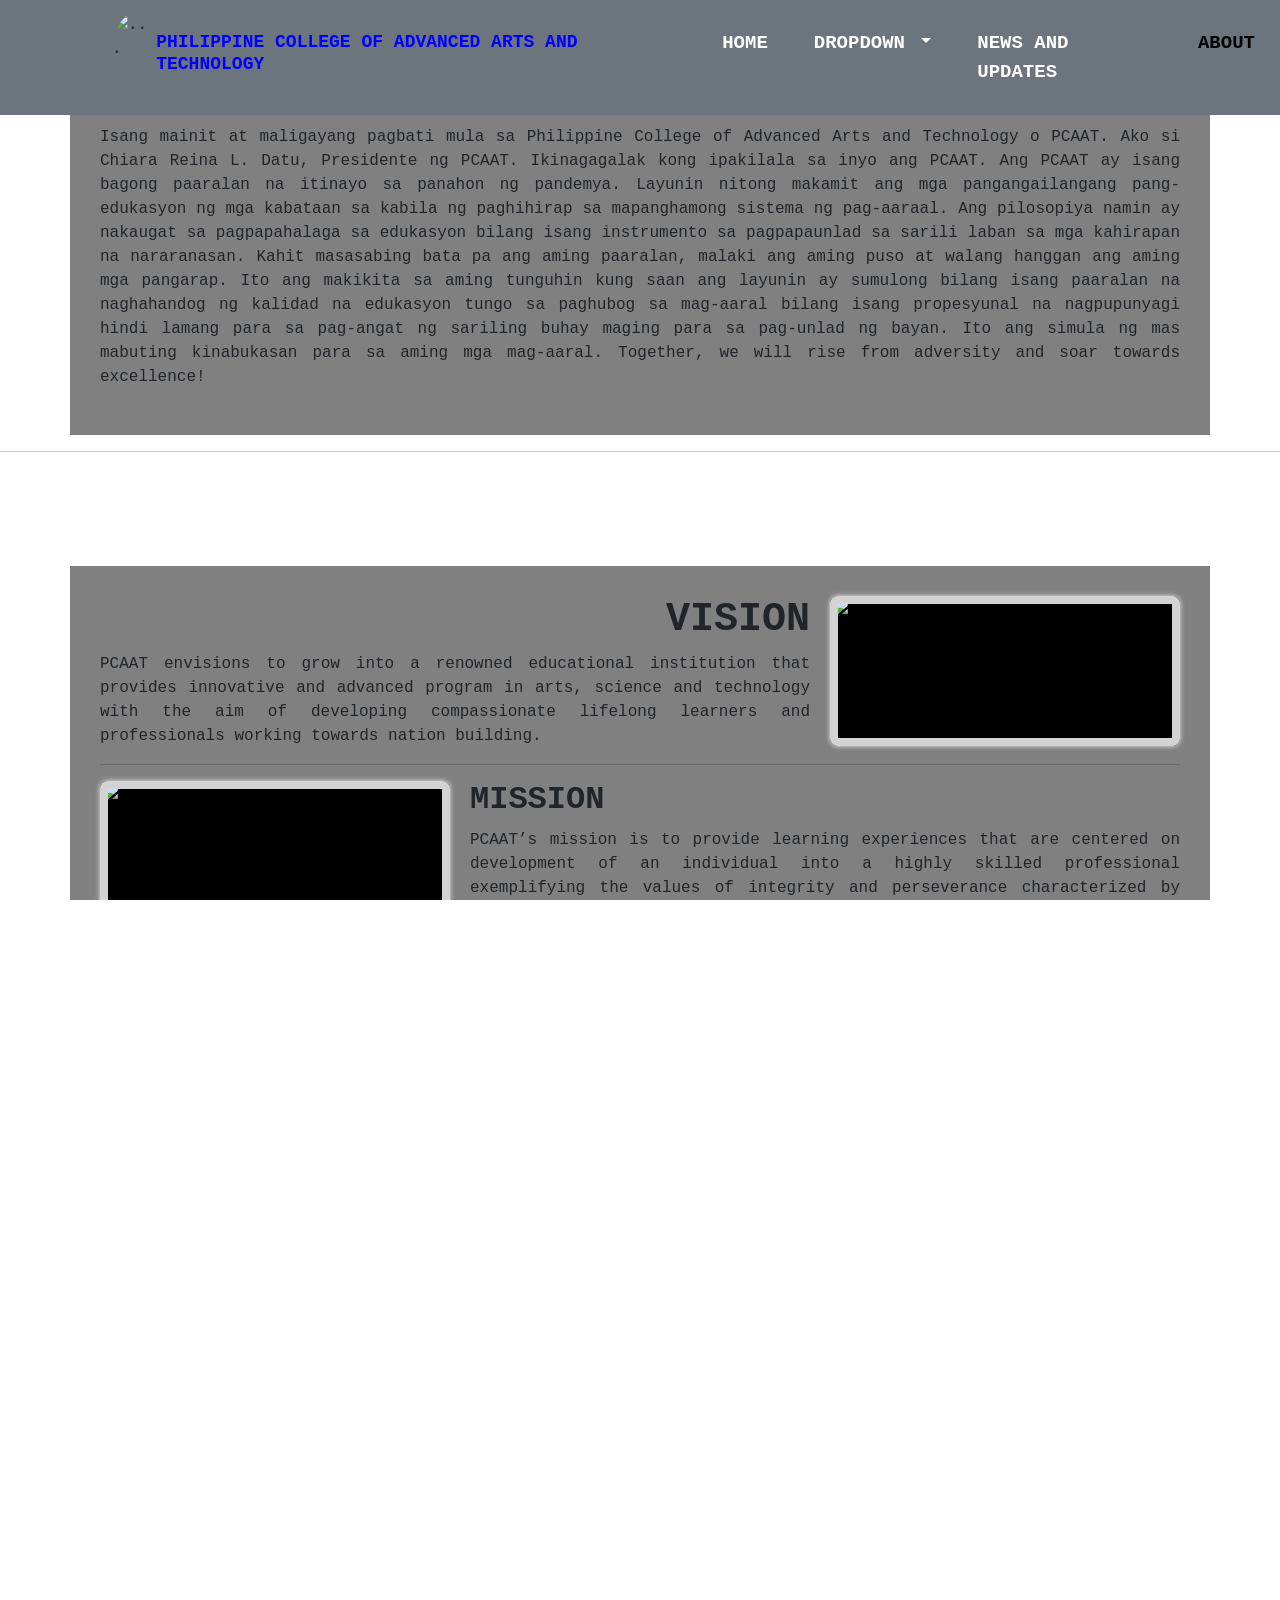
==== about.html @ fdab9762 "Add files via upload" ====
<!DOCTYPE html>
<html lang="en">
<head>
  <meta charset="UTF-8">
  <meta http-equiv="X-UA-Compatible" content="IE=edge">
  <meta name="viewport" content="width=device-width, initial-scale=1.0">
  <!--Bootstrap CSS cdn-->
  <link href="https://cdn.jsdelivr.net/npm/bootstrap@5.3.0/dist/css/bootstrap.min.css" rel="stylesheet" integrity="sha384-9ndCyUaIbzAi2FUVXJi0CjmCapSmO7SnpJef0486qhLnuZ2cdeRhO02iuK6FUUVM" crossorigin="anonymous">
  <!--Font awesome-->
  <link rel="stylesheet" href="https://cdnjs.cloudflare.com/ajax/libs/font-awesome/6.4.0/css/all.min.css" integrity="sha512-iecdLmaskl7CVkqkXNQ/ZH/XLlvWZOJyj7Yy7tcenmpD1ypASozpmT/E0iPtmFIB46ZmdtAc9eNBvH0H/ZpiBw==" crossorigin="anonymous" referrerpolicy="no-referrer" />
  <link rel="stylesheet" href="style.css">
  <link rel="icon" type="image/x-icon" href="https://icon-library.com/images/league-of-legends-icon/league-of-legends-icon-11.jpg">
  <title>League of Legends</title>
</head>
<body>
  <!--Navbar start-->
  <nav class="navbar navbar-expand-lg navbar-secondary fixed-top bg-secondary">
    <div class="container-fluid">
      <img src="http://pcaat.edu.ph/assets/images/pcaat-logo-121x121.png" alt="..." height="90">
      <h1>Philippine College of Advanced Arts and Technology</h1>
      <button class="navbar-toggler" type="button" data-bs-toggle="collapse" data-bs-target="#navbarSupportedContent" aria-controls="navbarSupportedContent" aria-expanded="false" aria-label="Toggle navigation">
        <span class="navbar-toggler-icon"></span>
      </button>
      <div class="navbar" id="navbarSupportedContent">
        <ul class="navbar-nav me-auto mb-2 mb-lg-0">
          <li class="nav-item">
            <a class="nav-link" aria-current="page" href="index.html">Home</a>
          </li>
          <li class="nav-item dropdown">
            <a class="nav-link dropdown-toggle" href="#" role="button" data-bs-toggle="dropdown" aria-expanded="false">
              Dropdown
            </a>
            <ul class="dropdown-menu">
              <li><a class="dropdown-item" href="#">Humanities and Social Sciences</a></li>
              <li><a class="dropdown-item" href="#">Accountancy, Business, and Management</a></li>
              <li><a class="dropdown-item" href="#">General Academic</a></li><br>
              <li><a class="dropdown-item" href="#">Tech-Voc ICT</a></li>
              <li><a class="dropdown-item" href="#">Tech-Voc Bartending</a></li>
            </ul>
          <li class="nav-item">
            <a class="nav-link" href="Teams.html">News and updates</a>
          </li>
          <li class="nav-item">
            <a class="nav-link active" href="about.html">About</a>
          </li>
          </li>
        </ul>
      </div>
    </div>
  </nav>
  <!--Navbar end-->
    <div class="container">
        <img src="http://pcaat.edu.ph/assets/images/img-3155-720x960.jpeg" alt="">
        <div>
        <h2>CHIARA REINA L. DATU</h2><hr>
        <p>Isang mainit at maligayang pagbati mula sa Philippine College of Advanced Arts and Technology o PCAAT. Ako si Chiara Reina L. Datu, Presidente ng PCAAT. Ikinagagalak kong ipakilala sa inyo ang PCAAT. Ang PCAAT ay isang bagong paaralan na itinayo sa panahon ng pandemya. Layunin nitong makamit ang mga pangangailangang pang-edukasyon ng mga kabataan sa kabila ng paghihirap sa mapanghamong sistema ng pag-aaraal. Ang pilosopiya namin ay nakaugat sa pagpapahalaga sa edukasyon bilang isang instrumento sa pagpapaunlad sa sarili laban sa mga kahirapan na nararanasan. Kahit masasabing bata pa ang aming paaralan, malaki ang aming puso at walang hanggan ang aming mga pangarap. Ito ang makikita sa aming tunguhin kung saan ang layunin ay sumulong bilang isang paaralan na naghahandog ng kalidad na edukasyon tungo sa paghubog sa mag-aaral bilang isang propesyunal na nagpupunyagi hindi lamang para sa pag-angat ng sariling buhay maging para sa pag-unlad ng bayan. Ito ang simula ng mas mabuting kinabukasan para sa aming
          mga mag-aaral. <span>Together, we will rise from adversity and soar towards excellence!</span> </p>
        </div>
      </div>
    </div>
  <hr>
  <!--Featured start-->
  <div class="header">
    <h1>PCAAT’s Vision and Mission consequently reflect this philosophy in its aim to provide quality education geared towards preparing students to function effectively in a diverse society within global community.</h1>
  </div>
  <div class="container">
    <div class="thumbnail right">
      <img src="http://pcaat.edu.ph/assets/images/171487325-824134984873520-6014975624572565721-n-886x665.jpeg" alt="">
    </div>
    <h1>VISION</h1>
    <p>
      PCAAT envisions to grow into a renowned educational institution that provides innovative and advanced program in arts, science and technology with the aim of developing compassionate lifelong learners and professionals working towards nation building.
    </p>
<hr>
    <div class="thumbnail left">
      <img src="http://pcaat.edu.ph/assets/images/img-1207-886x665.jpeg" alt="">
    </div>
    <h2>MISSION</h2>
    <p>
      PCAAT’s mission is to provide learning experiences that are centered on development of an individual into a highly skilled professional exemplifying the values of integrity and perseverance characterized by leading through service, emboldened with a passion for innovation and inspired by compassion for others and for the environment.
    </p>
<hr>
    <div class="thumbnail right">
      <img src="http://pcaat.edu.ph/assets/images/img-1195-886x665.jpeg" alt="">
    </div>
    <h1>PHILOSOPHY</h1>
    <p>
      The school’s philosophy is rooted in the recognition that everyone experiences struggles which maybe obstacles to their growth and to the achievement of their goals. There is then an overall purpose for education to be a stepping stone for the individual to rise victoriously, from the challenges they face and in so doing, to others achieve the same. The school seeks to meet the increasing demands of a changing knowledge society, seeing beyond quantitative measurement of success to the core abilities that help students or graduates live healthy productive lives.  
    </p>
<hr>

<div class="thumbnail left">
  <img src="http://pcaat.edu.ph/assets/images/163300594-1431030940581336-544922822995155656-n-886x665.jpeg" alt="">
</div>
<h2>CORE VALUES</h2>
<p>
  A PCAAT graduate is highly skilled professional that embodies PERSEVERANCE and INTEGRITY, drives to EXCELLENCE, motivates by COMPASSION and leads through SERVICE.
</p>
  </div>
  <!--Featured end-->
  <hr>
  <!--Footer start-->
  <footer>
    <div class="footercontainer">

      <div class="footerNav">
        <ul>
          <li><a href="">home</a></li>
          <li><a href="">News</a></li>
          <li><a href="">About</a></li>
          <li><a href="">Contact Us</a></li>
      </div>

      <div class="socialIcons">
        <a href=""><i class="fa-brands fa-facebook"></i></a>
        <a href=""><i class="fa-brands fa-instagram"></i></a>
        <a href=""><i class="fa-brands fa-twitter"></i></a>
        <a href=""><i class="fa-brands fa-google-plus"></i></a>
        <a href=""><i class="fa-brands fa-youtube"></i></a>
      </div>

    </div>
    <div class="footerBottom">
      <p>Copyright &copy;2023 Designed by <span class="designer">Group 5</span></p>
    </div>
  </footer>
  <!--Footer end-->

  <script src="https://cdn.jsdelivr.net/npm/bootstrap@5.3.0/dist/js/bootstrap.bundle.min.js" integrity="sha384-geWF76RCwLtnZ8qwWowPQNguL3RmwHVBC9FhGdlKrxdiJJigb/j/68SIy3Te4Bkz" crossorigin="anonymous"></script>
</body>
</html>
---- style.css ----
*{
   margin: 0;
   padding: 0;
   box-sizing: border-box;
}
html,body{
   min-height: 100vh;
   width: 100%;
   height: 100%;
   margin: 0;
   padding: 0;
   overflow-x: hidden;
}
body {
   background-image: url("http://pcaat.edu.ph/assets/images/picture1-1108x854.png");
 }
 .container-fluid img{
   margin-left: 100px;
 }
 .container-fluid h1{
   text-align: left;
   font-size: 18px;
   color: blue;
   text-transform: uppercase;
   font-weight: bold;
 }
 .header h1{
   text-align: center;
   margin-right: 105px;
   margin-left: 105px;
   border-radius: 30%;
   font-size: 25px;
   font-weight: bold;
   color: white;
 }

.container-fluid img {
   border-radius: 50%;
 }
 .container h1 {
   text-align: right;
   font-weight: bold;
 }
 .container h2{
   text-align: left;
   font-weight: bold;
 }
 .container h3{
   text-align: left;
   font-weight: bold;
   color: blue;
   font-size: 50px;
 }
.my-container h1{
   text-align: right;
   font-weight: bold;
}
.my-container h2{
   text-align: left;
   font-weight: bold;
}
.my-container h3{
   text-align: right;
   font-weight: bold;
}
.my-container h4{
   text-align: left;
   font-weight: bold;
}
.cid-sF9GNtbjGU {
   padding-top: 1rem;
   padding-bottom: 0rem;
   background-color: black;
}
section {
   background-position: 50% 50%;
   background-repeat: no-repeat;
   background-size: cover;
}
section, .container, .container-fluid {
   position: relative;
   word-wrap: break-word;
}

.heading h1{
   text-align: center;
   font-size: 50px;
   margin-top: 100px;
}
.navbar ul li{
   font-size: 10px;
   padding: 5px;
   display: flex;
   list-style: none;
   display: inline-block;
   margin-left: 20px;
   position: relative;
}
.navbar ul li a{
   text-decoration: none;
   font-weight: bold;
   color: #fff;
   text-transform: uppercase;
}
.navbar ul li::after{
   content: '';
   height: 1px;
   width: 0;
   background: #fff;
   position: absolute;
   left: 0;
   bottom: -2px;
   transition: 0.5s;
}
.navbar ul li:hover::after{
   width: 100%;
}
.showcase-content{
   width: 100%;
   display: flex;
   flex-direction: column;
   position: absolute;
   top: 50%;
   transform: translateY(-50%);
   align-items: center;
   text-align: center;
   color: #fff;
}
.carousel-inner {
   height: 120vh;
}
.dropdown-menu {
   padding: 5px;
    font-size: 5px;
    background: darkgrey;
}
.dropdown-menu li a{
   font-size: 40px;
}

.container{
   padding: 30px;
   font-family: 'roboto';
   font-size: 16px;
   font-weight: 300;
   line-height: 24px;
   background-color: grey;
}
.container-fluid ul li a{
   font-size: 19px;
}
.container:hover{
   background-color: rgb(243, 243, 240);
   filter: grayscale(0);
}
.container p{
   text-align: justify;
}
.my-container{
   padding: 30px;
   font-family: 'roboto';
   font-size: 16px;
   font-weight: 300;
   line-height: 24px;
   background-color: grey;
   margin-left: 105px;
   margin-right: 105px;
}
.my-container:hover{
   background-color: rgba(243, 243, 240);
   filter: grayscale(0);
}
.my-container:hover.my-container img{
   cursor: pointer;
   transition: all 0.5s ease-in-out;
   transform: scale(1.2);
}
.my-container-fluid ul li a{
   font-size: 30px;
}
.navbar-brand{
   font-size: 10px;
}
.my-container p{
   text-align: justify;
}
.thumbnail{
   width: 350px;
   position: relative;
   box-shadow: 0 0 5px rgba(243, 239, 239, 0.993);
   background-color: black;
   overflow: hidden;
   border-radius: 8px;
   margin-bottom: 10px;
}
.thumbnail:before{
   content: '';
   position: absolute;
   top: 0;
   left: 0;
   width: 100%;
   height: 100%;
   border: 8px solid lightgrey;
   z-index: 2;
   overflow: hidden;
   box-sizing: border-box;
}
.thumbnail img{
   width: 100%;
   height: 150px;
   border-radius: 8px;
   transform: scale(1) rotate(0deg);
   transition: all .5 linear;
}
.thumbnail:hover img{
   transform: scale(1.1) rotate(-5deg);
}
.thumbnail.right{
   float: right;
   margin-left: 20px;
}
.thumbnail.left{
   float: left;
   margin-right: 20px;
}
@media screen and (max-width:767px){
   .thumbnail.right{
      float: none;
      margin-left: 0px;
   }
   .thumbnail.left{
      float: none;
      margin-right: 0px;
   }
   .thumbnail{
      width: 100%;
   }
}

footer{
   background-color: #111;
}
.footerContainer{
   width: 100%;
   padding: 70px 30px 20px;
}
.socialIcons{
   display: flex;
   justify-content: center;
}
.socialIcons a{
   text-decoration: none;
   padding: 10px;
   background-color: white;
   margin: 10px;
   border-radius: 50%;
}
.socialIcons a i{
   font-size: 2em;
   color: black;
   opacity: 0.9;
   
}
/* Hover Effects on Social Media Icons */
.socialIcons a:hover{
   background-color: #111;
   transition: 0.5s;
}
.socialIcons i:hover{
   background-color: white;
   transition: 0.5s;
}
.footerNav{
   margin: 30px 0;
}
.footerNav ul{
   display: flex;
   justify-content: center;
   list-style-type: none;
}
.footerNav ul li a{
   color: white;
   margin: 20px;
   text-decoration: none;
   font-size: 1.5em;
   opacity: 0.7;
   transition: 0.5s;
}
.footerNav ul li a:hover{
   opacity: 1;
}
.footerBottom{
   background-color: #000;
   padding: 20px;
   text-align: center;
}
.footerBottom p{
   color: white;
}
.designer{
   opacity: 0.7;
   text-transform: uppercase;
   letter-spacing: 1px;
   font-weight: 400;
   margin: 0px 5px;
}
@media (max-width: 700px){
   .footerNav ul{
      flex-direction: column;
   }
   .footerNav ul li{
      width: 100%;
      text-align: center;
      margin: 10px;
   }
}

*{
   font-family: 'Source Code Pro', monospace;
}
.col-sm-4 div{
   padding: 50px;
}
.col-sm-4 div p{
   text-align: justify;
}
.col-sm-4 div h3{
   border-bottom: 1px solid #000;
   padding-bottom: 10px;
   margin-bottom: 30px;
}
.container h3{
   text-align: center;
}
.carousel-inner .item:nth-child(1){
   background: #f8f8f8;
}
.carousel-inner .item:nth-child(2){
   background: #f8f8f8;
}
.carousel-inner .item:nth-child(3){
   background: #f8f8f8;
}
.carousel-inner .item:nth-child(4){
   background: #f8f8f8;
}
.carousel-inner .item:nth-child(5){
   background: #f8f8f8;
}
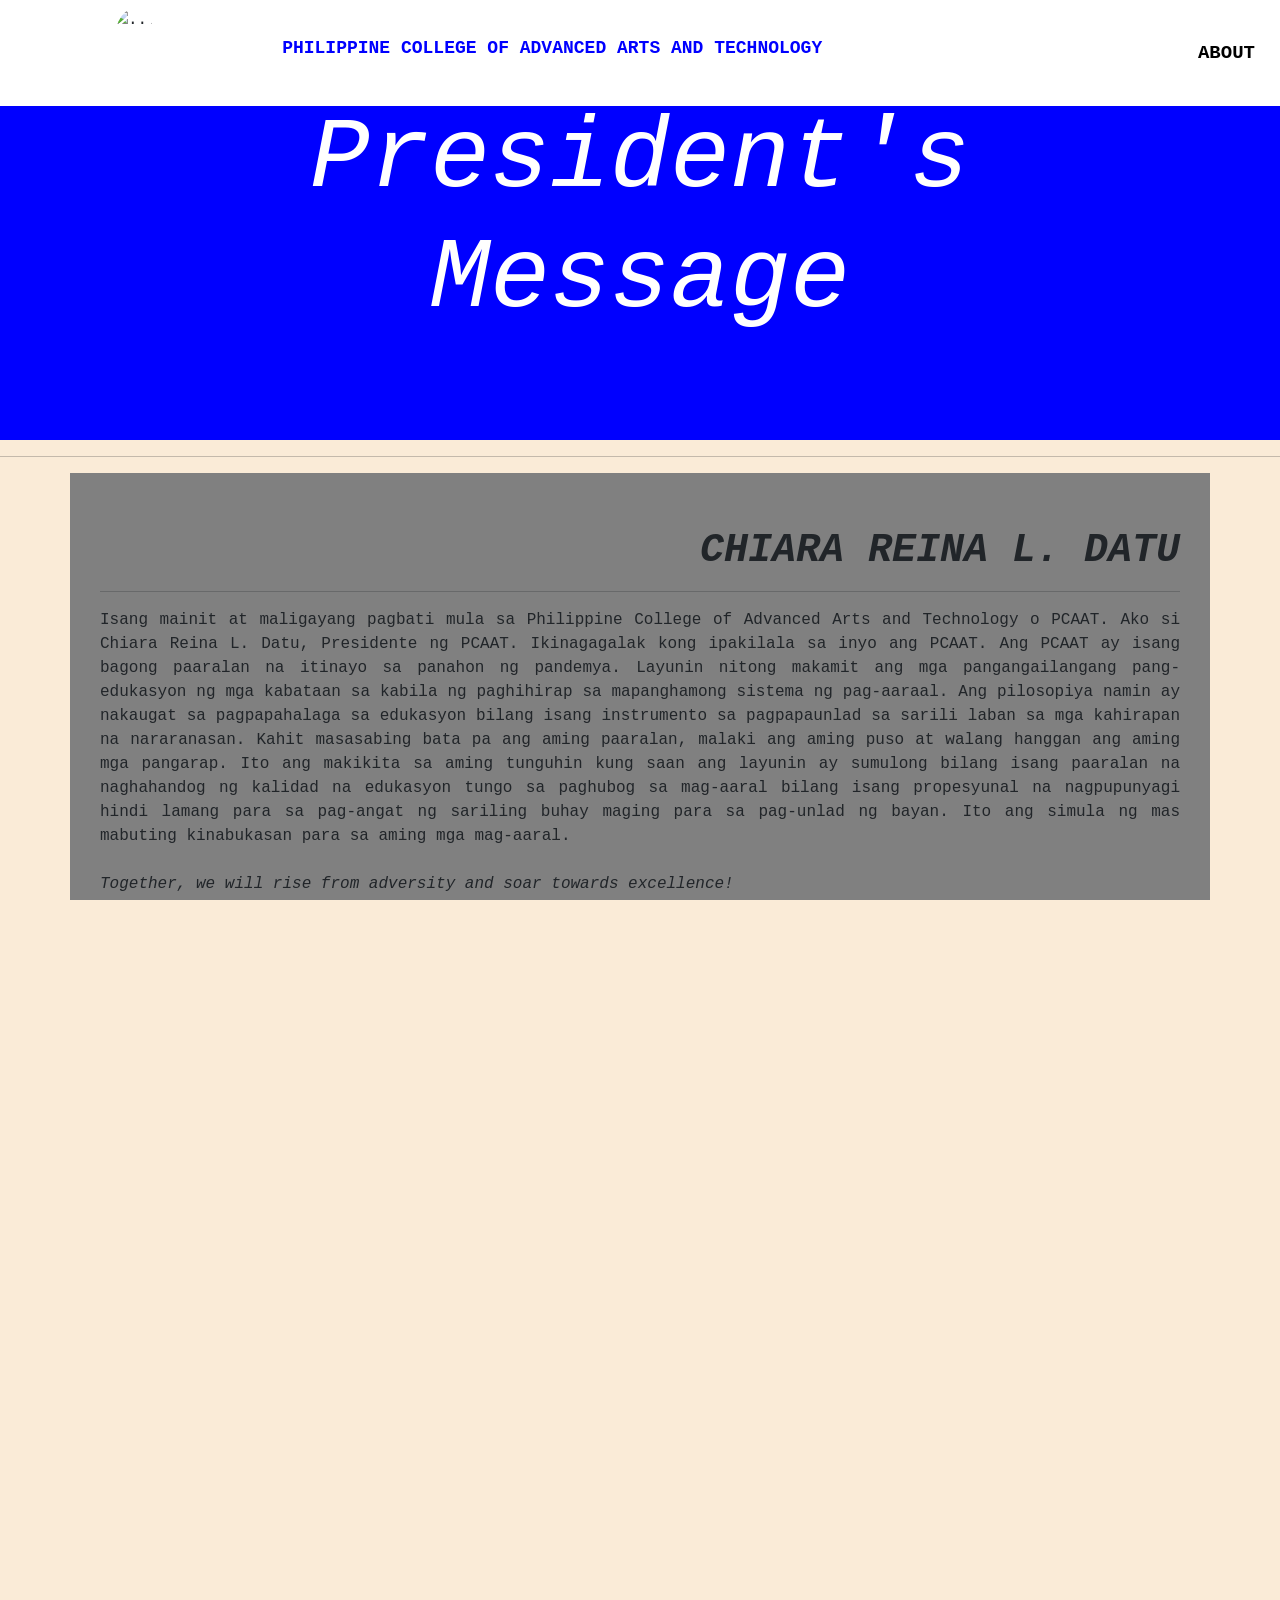
==== commit 0f254eee: "Add files via upload" ====
--- a/about.html
+++ b/about.html
@@ -11,10 +11,37 @@
   <link rel="stylesheet" href="style.css">
   <link rel="icon" type="image/x-icon" href="https://icon-library.com/images/league-of-legends-icon/league-of-legends-icon-11.jpg">
   <title>League of Legends</title>
+  <style>
+    body{
+      background-color: antiquewhite;
+    }
+    h5{
+   background-color: blue;
+   padding: 100px;
+   text-align: center;
+   font-size: 100px;
+   color: white;
+ }
+ .pcaatlogo img {
+   width: 150px;
+   margin-left: 185px;
+   margin-top: 20px;
+   margin-bottom: -130px;
+}
+.header p{
+   text-align: center;
+   margin-right: 105px;
+   margin-left: 105px;
+   font-size: 25px;
+   font-weight: bold;
+   color: blue;
+   background-color: antiquewhite;
+ }
+  </style>
 </head>
 <body>
   <!--Navbar start-->
-  <nav class="navbar navbar-expand-lg navbar-secondary fixed-top bg-secondary">
+  <nav class="navbar navbar-expand-lg navbar-white fixed-top bg-white">
     <div class="container-fluid">
       <img src="http://pcaat.edu.ph/assets/images/pcaat-logo-121x121.png" alt="..." height="90">
       <h1>Philippine College of Advanced Arts and Technology</h1>
@@ -26,19 +53,8 @@
           <li class="nav-item">
             <a class="nav-link" aria-current="page" href="index.html">Home</a>
           </li>
-          <li class="nav-item dropdown">
-            <a class="nav-link dropdown-toggle" href="#" role="button" data-bs-toggle="dropdown" aria-expanded="false">
-              Dropdown
-            </a>
-            <ul class="dropdown-menu">
-              <li><a class="dropdown-item" href="#">Humanities and Social Sciences</a></li>
-              <li><a class="dropdown-item" href="#">Accountancy, Business, and Management</a></li>
-              <li><a class="dropdown-item" href="#">General Academic</a></li><br>
-              <li><a class="dropdown-item" href="#">Tech-Voc ICT</a></li>
-              <li><a class="dropdown-item" href="#">Tech-Voc Bartending</a></li>
-            </ul>
           <li class="nav-item">
-            <a class="nav-link" href="Teams.html">News and updates</a>
+            <a class="nav-link" href="strands.html">Strands</a>
           </li>
           <li class="nav-item">
             <a class="nav-link active" href="about.html">About</a>
@@ -49,19 +65,23 @@
     </div>
   </nav>
   <!--Navbar end-->
+  <h5><i>President's Message</i></h5><hr>
     <div class="container">
         <img src="http://pcaat.edu.ph/assets/images/img-3155-720x960.jpeg" alt="">
         <div>
-        <h2>CHIARA REINA L. DATU</h2><hr>
+        <div class="datu">
+          <h1><i>CHIARA REINA L. DATU</i></h1><hr>
+        </div>
         <p>Isang mainit at maligayang pagbati mula sa Philippine College of Advanced Arts and Technology o PCAAT. Ako si Chiara Reina L. Datu, Presidente ng PCAAT. Ikinagagalak kong ipakilala sa inyo ang PCAAT. Ang PCAAT ay isang bagong paaralan na itinayo sa panahon ng pandemya. Layunin nitong makamit ang mga pangangailangang pang-edukasyon ng mga kabataan sa kabila ng paghihirap sa mapanghamong sistema ng pag-aaraal. Ang pilosopiya namin ay nakaugat sa pagpapahalaga sa edukasyon bilang isang instrumento sa pagpapaunlad sa sarili laban sa mga kahirapan na nararanasan. Kahit masasabing bata pa ang aming paaralan, malaki ang aming puso at walang hanggan ang aming mga pangarap. Ito ang makikita sa aming tunguhin kung saan ang layunin ay sumulong bilang isang paaralan na naghahandog ng kalidad na edukasyon tungo sa paghubog sa mag-aaral bilang isang propesyunal na nagpupunyagi hindi lamang para sa pag-angat ng sariling buhay maging para sa pag-unlad ng bayan. Ito ang simula ng mas mabuting kinabukasan para sa aming
-          mga mag-aaral. <span>Together, we will rise from adversity and soar towards excellence!</span> </p>
+          mga mag-aaral. <br><br><i>Together, we will rise from adversity and soar towards excellence!</i></p>
         </div>
       </div>
     </div>
   <hr>
   <!--Featured start-->
   <div class="header">
-    <h1>PCAAT’s Vision and Mission consequently reflect this philosophy in its aim to provide quality education geared towards preparing students to function effectively in a diverse society within global community.</h1>
+    <h1></h1>
+    <p>PCAAT’s Vision and Mission consequently reflect this philosophy in its aim to provide quality education geared towards preparing students to function effectively in a diverse society within global community.</p>
   </div>
   <div class="container">
     <div class="thumbnail right">
@@ -103,6 +123,18 @@
   <footer>
     <div class="footercontainer">
 
+    <div class="pcaatlogo">
+        <div class="row">
+            <div class="col-md-12">
+                <div class="">
+                    <a href="#" class="">
+                        <img src="logo.png" alt="PCAAT- HOME OF THE SOARING PHOENIX">
+                    </a>
+                </div>
+            </div>
+        </div>
+    </div>
+
       <div class="footerNav">
         <ul>
           <li><a href="">home</a></li>
@@ -112,11 +144,10 @@
       </div>
 
       <div class="socialIcons">
-        <a href=""><i class="fa-brands fa-facebook"></i></a>
-        <a href=""><i class="fa-brands fa-instagram"></i></a>
-        <a href=""><i class="fa-brands fa-twitter"></i></a>
-        <a href=""><i class="fa-brands fa-google-plus"></i></a>
-        <a href=""><i class="fa-brands fa-youtube"></i></a>
+        <a href="https://www.facebook.com/pcaat.edu.ph"><i class="fa-brands fa-facebook"></i></a>
+        <a href="https://www.instagram.com/Pcaat2021/"><i class="fa-brands fa-instagram"></i></a>
+        <a href="https://twitter.com/pcaat2021"><i class="fa-brands fa-twitter"></i></a>
+        <a href="https://www.youtube.com/@advancedpcaat3955"><i class="fa-brands fa-youtube"></i></a>
       </div>
 
     </div>
